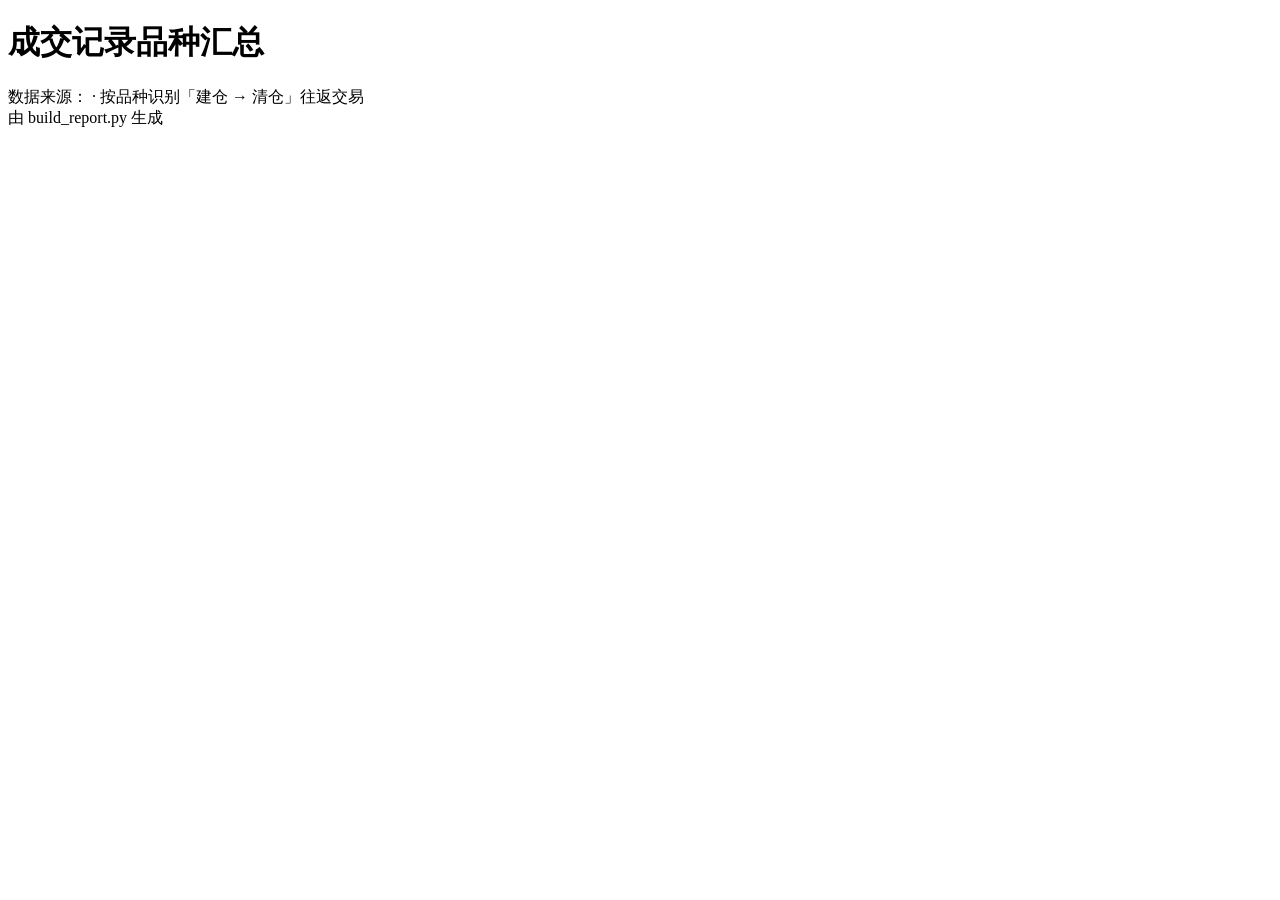
==== frontend/index.html @ f3085125 "按需求文档重构：模块化后端 + 组件化前端 + 保证金口径 - parser.py：Excel → 结构化成交明细 - aggregator.py：按品种识别「建仓→清仓」交易，算最大货值/保证金/保" ====
<!DOCTYPE html>
<html lang="zh-CN">
<head>
<meta charset="utf-8">
<meta name="viewport" content="width=device-width,initial-scale=1">
<title>成交记录品种汇总</title>
<style>@CSS@</style>
</head>
<body>
<div class="wrap">
  <header>
    <h1>成交记录品种汇总</h1>
    <div class="sub">数据来源：<span id="src-name"></span> · 按品种识别「建仓 → 清仓」往返交易</div>
    <div id="stat-cards"></div>
  </header>
  <div id="summary-table"></div>
  <div id="trade-list"></div>
  <div class="foot">由 build_report.py 生成</div>
</div>
<script>window.REPORT_DATA = @DATA@;</script>
<script>@JS@</script>
</body>
</html>
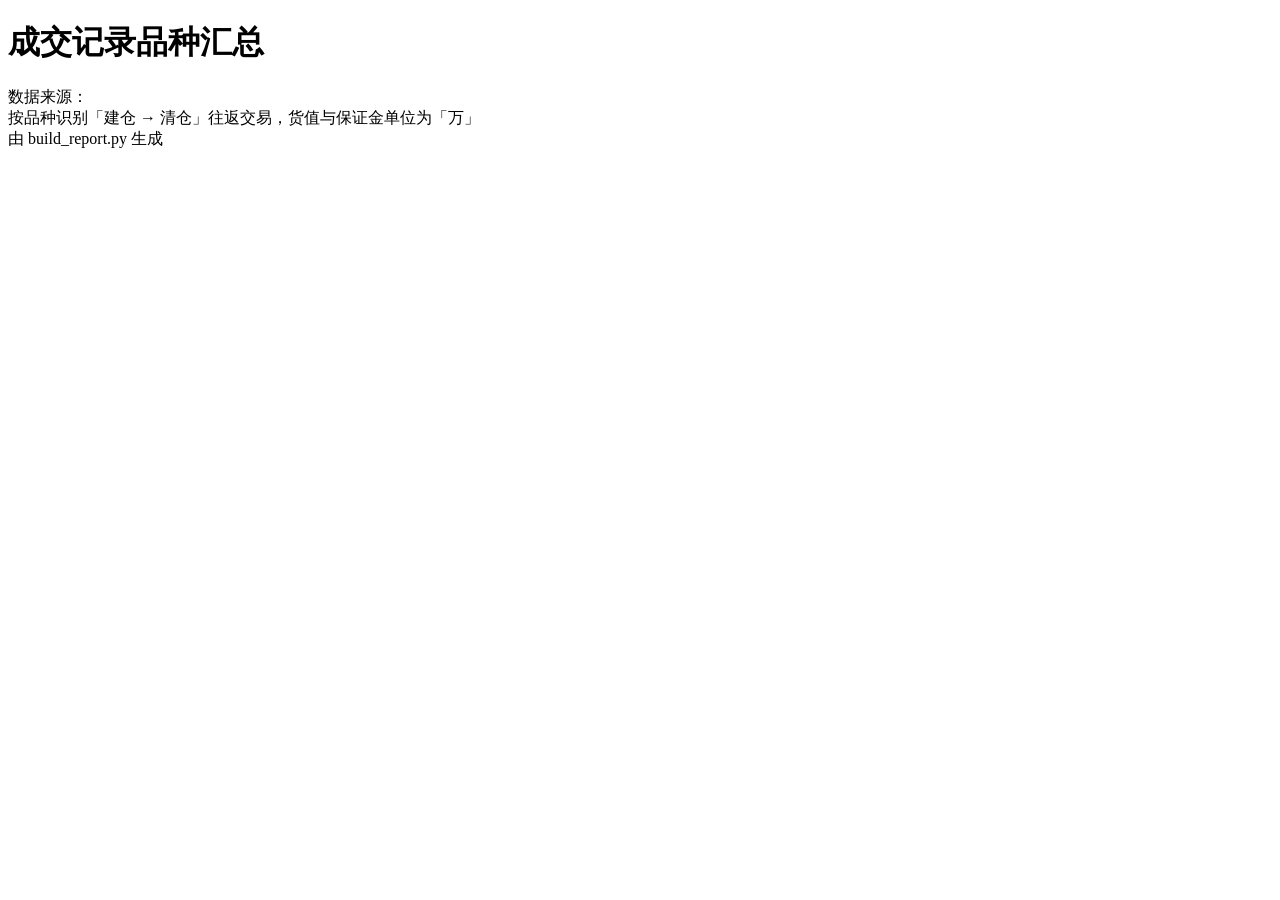
==== commit 35f763a1: "init" ====
--- a/frontend/index.html
+++ b/frontend/index.html
@@ -8,14 +8,19 @@
 </head>
 <body>
 <div class="wrap">
-  <header>
-    <h1>成交记录品种汇总</h1>
-    <div class="sub">数据来源：<span id="src-name"></span> · 按品种识别「建仓 → 清仓」往返交易</div>
+  <header class="masthead">
+    <div class="masthead-top">
+      <h1>成交记录品种汇总</h1>
+      <div>
+        <div class="sub">数据来源：<span id="src-name"></span></div>
+        <div class="sub-note">按品种识别「建仓 → 清仓」往返交易，货值与保证金单位为「万」</div>
+      </div>
+    </div>
     <div id="stat-cards"></div>
   </header>
   <div id="summary-table"></div>
   <div id="trade-list"></div>
-  <div class="foot">由 build_report.py 生成</div>
+  <footer class="foot">由 build_report.py 生成</footer>
 </div>
 <script>window.REPORT_DATA = @DATA@;</script>
 <script>@JS@</script>
